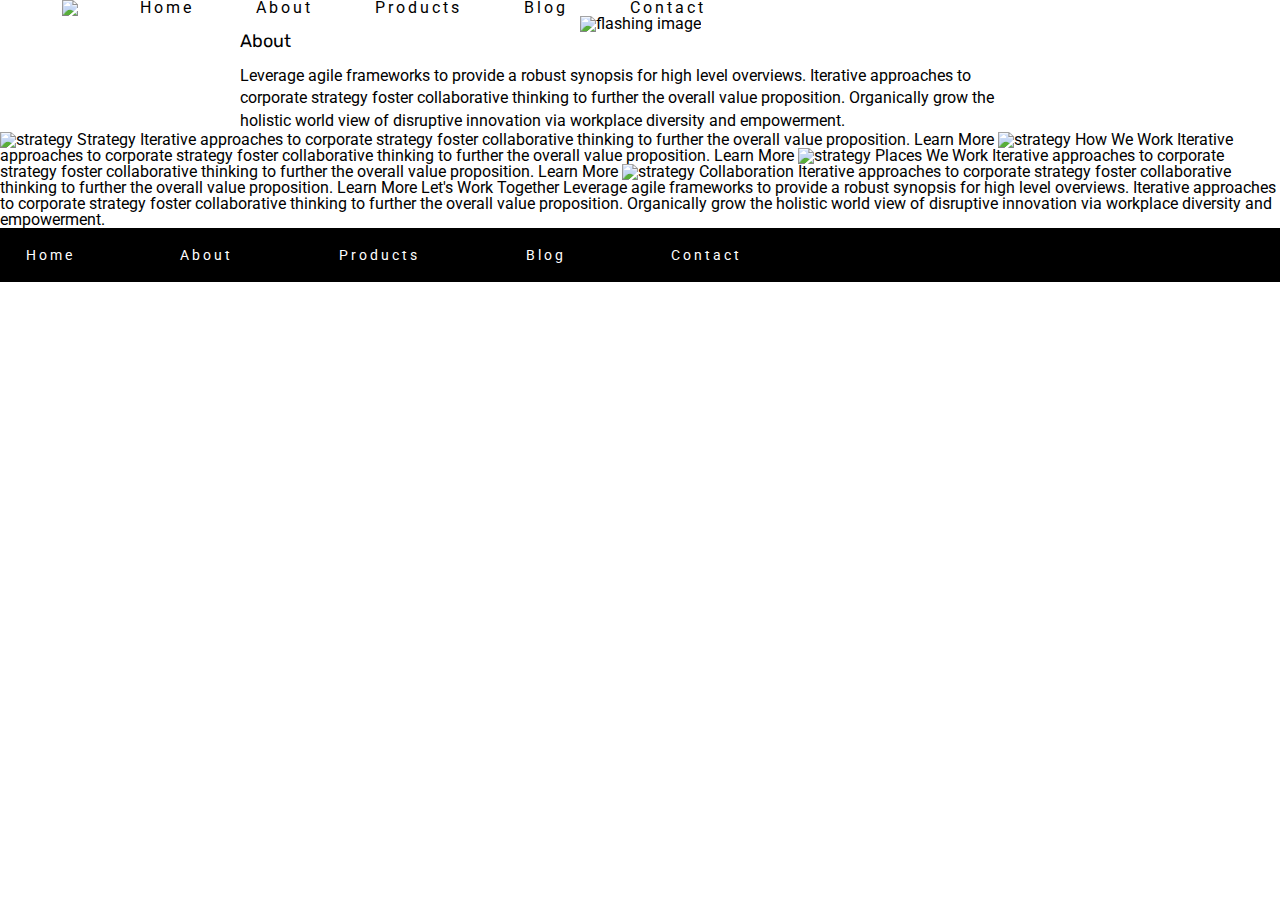
==== about.html @ 64eb1c89 "working on the about html/css" ====
<!doctype html>

<html lang="en">
<head>
  <meta charset="utf-8">

  <title>Sprint Challenge - About</title>

  <link href="https://fonts.googleapis.com/css?family=Roboto|Rubik" rel="stylesheet">
  <link rel="stylesheet" href="css/index.css">

</head>

<body>
     <!--included header with nav updated with home nav link--> 
 <header>  
  <nav>
      <div class="links">
        <img src ="img/lambda-black.png">
        <a href="home.html">Home</a>
        <a href="about.html">About</a>
        <a href="#">Products</a>
        <a href="#">Blog</a>
        <a href="#">Contact</a>
      </div>
  </nav>
  <div class=jumboaboutpic>
     <img src="img/jumbo-about.png" alt="flashing image">  
  </div>
</header>
<section class= "topabout">
    <div class="container about-page">
     
    <h2>About</h2>

    <p>Leverage agile frameworks to provide a robust synopsis for high level overviews. Iterative approaches to corporate strategy foster collaborative thinking to further the overall value proposition. Organically grow the holistic world view of disruptive innovation via workplace diversity and empowerment.</p>

</section>
    <img src="img/about-plan.png" alt="strategy">
    
    Strategy
    
    Iterative approaches to corporate strategy foster collaborative thinking to further the overall value proposition.

    Learn More



    <img src="img/about-working.png" alt="strategy">
    
    How We Work
    
    Iterative approaches to corporate strategy foster collaborative thinking to further the overall value proposition.

    Learn More



    <img src="img/about-office.png" alt="strategy">
    
    Places We Work

    Iterative approaches to corporate strategy foster collaborative thinking to further the overall value proposition.

    Learn More

    <img src="img/about-meeting.png" alt="strategy">
    
    Collaboration
    
    Iterative approaches to corporate strategy foster collaborative thinking to further the overall value proposition.

    Learn More

    Let's Work Together

    Leverage agile frameworks to provide a robust synopsis for high level overviews. Iterative approaches to corporate strategy foster collaborative thinking to further the overall value proposition. Organically grow the holistic world view of disruptive innovation via workplace diversity and empowerment.
        
      <footer>
        <nav>
          <a href="index.html">Home</a>
          <a href="#">About</a>
          <a href="#">Products</a>
          <a href="#">Blog</a>
          <a href="#">Contact</a>
        </nav>
      </footer>
    </div><!-- container -->        
</body>
</html>
---- css/index.css ----
/* http://meyerweb.com/eric/tools/css/reset/ 
   v2.0 | 20110126
   License: none (public domain)
*/

html, body, div, span, applet, object, iframe,
h1, h2, h3, h4, h5, h6, p, blockquote, pre,
a, abbr, acronym, address, big, cite, code,
del, dfn, em, img, ins, kbd, q, s, samp,
small, strike, strong, sub, sup, tt, var,
b, u, i, center,
dl, dt, dd, ol, ul, li,
fieldset, form, label, legend,
table, caption, tbody, tfoot, thead, tr, th, td,
article, aside, canvas, details, embed, 
figure, figcaption, footer, header, hgroup, 
menu, nav, output, ruby, section, summary,
time, mark, audio, video {
	margin: 0;
	padding: 0;
	border: 0;
	font-size: 100%;
	font: inherit;
	vertical-align: baseline;
}
/* HTML5 display-role reset for older browsers */
article, aside, details, figcaption, figure, 
footer, header, hgroup, menu, nav, section {
	display: block;
}
body {
	line-height: 1;
}
ol, ul {
	list-style: none;
}
blockquote, q {
	quotes: none;
}
blockquote:before, blockquote:after,
q:before, q:after {
	content: '';
	content: none;
}
table {
	border-collapse: collapse;
	border-spacing: 0;
}

* {
    box-sizing: border-box;
}

html, body {
    height: 100%;
    font-family: 'Roboto', sans-serif;
}

h1, h2, h3, h4, h5 {
    font-size: 18px;
    margin-bottom: 15px;
    font-family: 'Rubik', sans-serif;
}

p {
    line-height: 1.4;
}
header{
    display: flex;
    flex-direction: column;
    align-content: center;
}
/*updated with header and nav and *
.logo{
    width:20%;
    display:flex;
    justify-content:center;
  }
  /**/
.jumbohomepic{
    display: flex;
    justify-content: center;
}
.jumboaboutpic{
    display: flex;
    justify-content: center;
}
.links{
    width:60%;
    display:flex;
    justify-content:space-evenly;
  }
  
nav a{
    letter-spacing:3px;
    text-decoration:none;
    color:black;
  }
  nav a:hover{
    color:grey;
  }
/*updated with header and nav*/
/*about page updated css*/
.jumboaboutpic{
    display: flex;
    justify-content: center;
}
.container {
    width: 800px;
    margin: 0 auto;
}

.top-content {
    display: flex;
    flex-wrap: wrap;
    justify-content: space-evenly;
    margin-bottom: 20px;
    border-bottom: 1px dashed black;
}

.top-content .text-container {
    width: 48%;
    padding: 0 1%;
    padding-bottom: 20px;  
}

.middle-content {
    margin-bottom: 20px;
    border-bottom: 1px dashed black;
}

.middle-content h2 {
    padding: 0 2%;
    margin-bottom: 0;
}

.middle-content .boxes {
    display: flex;
    flex-wrap: wrap;
    justify-content: space-evenly;
}

.middle-content .boxes .box {
    width: 12.5%;
    height: 100px;
    background: black;
    margin: 20px 2.5%;
    color: white;
    display: flex;
    align-items: center;
    justify-content: center;
}

.bottom-content {
    display: flex;
    margin: 0 2% 20px;
    justify-content: space-around;
}

.bottom-content .text-container {
    padding-right: 4%;
}

.bottom-content .text-container:last-child {
    padding-right: 0;
}


footer {
    width: 100%;
    background: black;
}

footer nav {
    width: 60%;
    display: flex;
    justify-content: space-between;
    align-items: center;
    padding: 20px 2%;
    font-size: 14px;
}

footer nav a {
    color: white;
    text-decoration: none;
}
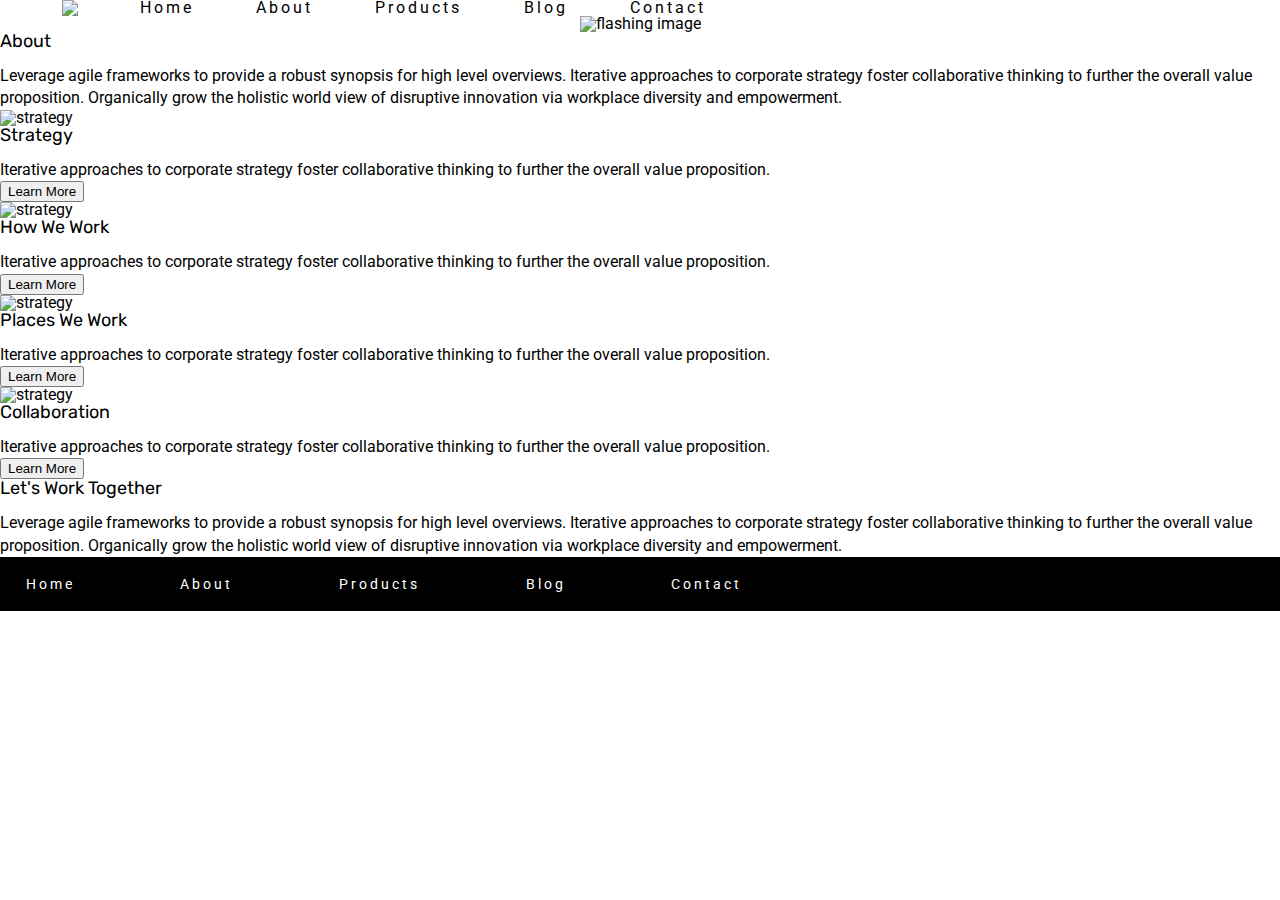
==== commit 6c5cce07: "finished html, working on css of about page" ====
--- a/about.html
+++ b/about.html
@@ -28,54 +28,74 @@
      <img src="img/jumbo-about.png" alt="flashing image">  
   </div>
 </header>
-<section class= "topabout">
-    <div class="container about-page">
-     
-    <h2>About</h2>
+<section class="top-content-about">
+       <h1>About</h1>
 
-    <p>Leverage agile frameworks to provide a robust synopsis for high level overviews. Iterative approaches to corporate strategy foster collaborative thinking to further the overall value proposition. Organically grow the holistic world view of disruptive innovation via workplace diversity and empowerment.</p>
+        <p>Leverage agile frameworks to provide a robust synopsis for high level overviews. Iterative approaches to corporate strategy foster collaborative thinking to further the overall value proposition. Organically grow the holistic world view of disruptive innovation via workplace diversity and empowerment.</p>
 
+    </section> 
+
+     <section class="middle-content-about-one">
+       
+      <div class=text-container-about>
+          
+          <img src="img/about-plan.png" alt="strategy">
+          <h2>Strategy</h2>
+          <p>Iterative approaches to corporate strategy foster collaborative thinking to further the overall value proposition.</p> 
+      
+          <button>Learn More</button>
+        </div>
+
+        <div class="text-container-about">
+
+            <img src="img/about-working.png" alt="strategy">
+    
+            <h2>How We Work</h2>
+            
+            <p>Iterative approaches to corporate strategy foster collaborative thinking to further the overall value proposition.</p>
+        
+            <button>Learn More</button>
+        
+        </div>
+    <section class="middle-content-about2">
+    <div class="text-container-about">
+        <img src="img/about-office.png" alt="strategy">
+  
+        <h2>Places We Work</h2>
+
+        <p>Iterative approaches to corporate strategy foster collaborative thinking to further the overall value proposition.</p>
+
+        <button>Learn More</button>
+      </div>
+
+      <div class="text-container-about">
+          <img src="img/about-meeting.png" alt="strategy">
+
+          <h2>Collaboration</h2>
+
+          <p>Iterative approaches to corporate strategy foster collaborative thinking to further the overall value proposition.</p>
+      
+          <button> Learn More</button>
+
+      </div>
+      </section>
 </section>
-    <img src="img/about-plan.png" alt="strategy">
+      
+
+     </section>
+   
+
+    <section class="bottom-content-about">
+      <div class="text-container-about">
+
+        <h2>Let's Work Together</h2>
     
-    Strategy
-    
-    Iterative approaches to corporate strategy foster collaborative thinking to further the overall value proposition.
-
-    Learn More
-
-
-
-    <img src="img/about-working.png" alt="strategy">
-    
-    How We Work
-    
-    Iterative approaches to corporate strategy foster collaborative thinking to further the overall value proposition.
-
-    Learn More
-
-
-
-    <img src="img/about-office.png" alt="strategy">
-    
-    Places We Work
-
-    Iterative approaches to corporate strategy foster collaborative thinking to further the overall value proposition.
-
-    Learn More
-
-    <img src="img/about-meeting.png" alt="strategy">
-    
-    Collaboration
-    
-    Iterative approaches to corporate strategy foster collaborative thinking to further the overall value proposition.
-
-    Learn More
-
-    Let's Work Together
-
-    Leverage agile frameworks to provide a robust synopsis for high level overviews. Iterative approaches to corporate strategy foster collaborative thinking to further the overall value proposition. Organically grow the holistic world view of disruptive innovation via workplace diversity and empowerment.
-        
+         <p> Leverage agile frameworks to provide a robust synopsis for high level overviews. Iterative approaches to corporate strategy foster collaborative thinking to further the overall value proposition. Organically grow the holistic world view of disruptive innovation via workplace diversity and empowerment.</p>
+      </div>
+       
+       
+            
+    </section>   
       <footer>
         <nav>
           <a href="index.html">Home</a>
--- a/css/index.css
+++ b/css/index.css
@@ -99,12 +99,13 @@
   nav a:hover{
     color:grey;
   }
-/*updated with header and nav*/
-/*about page updated css*/
-.jumboaboutpic{
+  .jumboaboutpic{
     display: flex;
     justify-content: center;
 }
+/*updated with header and nav*/
+/*about page updated css*/
+
 .container {
     width: 800px;
     margin: 0 auto;
@@ -183,4 +184,6 @@
 footer nav a {
     color: white;
     text-decoration: none;
-}+}
+
+/* about css*/
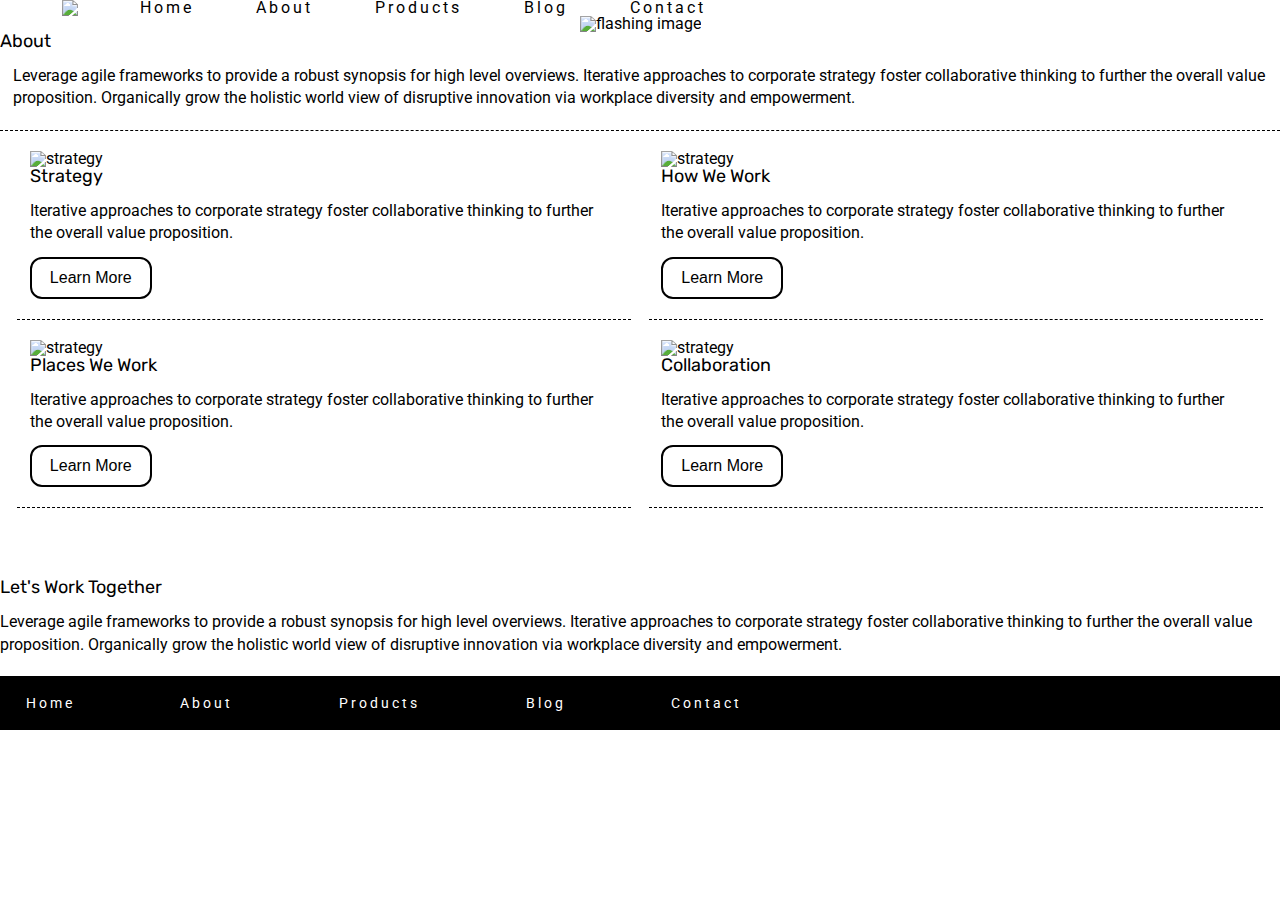
==== commit 26eaf62e: "answered self study questions/tweaking the about pg css" ====
--- a/about.html
+++ b/about.html
@@ -17,7 +17,7 @@
   <nav>
       <div class="links">
         <img src ="img/lambda-black.png">
-        <a href="home.html">Home</a>
+        <a href="index.html">Home</a>
         <a href="about.html">About</a>
         <a href="#">Products</a>
         <a href="#">Blog</a>
--- a/css/index.css
+++ b/css/index.css
@@ -104,7 +104,7 @@
     justify-content: center;
 }
 /*updated with header and nav*/
-/*about page updated css*/
+
 
 .container {
     width: 800px;
@@ -187,3 +187,61 @@
 }
 
 /* about css*/
+.top-content-about p {
+    padding: 0 1%;
+    padding-bottom: 20px;  
+}
+.bottom-content-about{
+    display: flex;
+    flex-wrap: wrap;
+    margin-bottom: 20px;
+
+}
+
+.top-content-about {
+    display: flex;
+    flex-wrap: wrap;
+    margin-bottom: 20px;
+    border-bottom: 1px dashed black;
+}
+.middle-content-about-one{
+    display: flex;
+    flex-wrap:wrap;
+    flex-wrap: wrap;
+    justify-content: space-evenly;
+    margin-bottom: 40px;
+}
+.middle-content-about-one .text-container-about{
+    width: 48%;
+    padding: 0 1%;
+    padding-bottom: 20px;
+    border-bottom: 1px dashed black;
+    margin-bottom:20px;
+  
+}
+.middle-content-about2{
+
+    display: flex;
+    flex-wrap:wrap;
+    flex-wrap: wrap;
+    justify-content: space-evenly;
+    margin-bottom: 10px;
+    
+}
+.middle-content-about2 .text-container-about{
+    width: 48%;
+    padding: 0 1%;
+    padding-bottom: 20px;
+    border-bottom: 1px dashed black;
+  
+}
+    button{
+    border-radius: 12px;
+    background: white;
+    padding: 10px 18px;
+    border:2px solid black; 
+    font-size: 16px;
+    margin-top:12px;
+    margin-right:15px;
+
+}